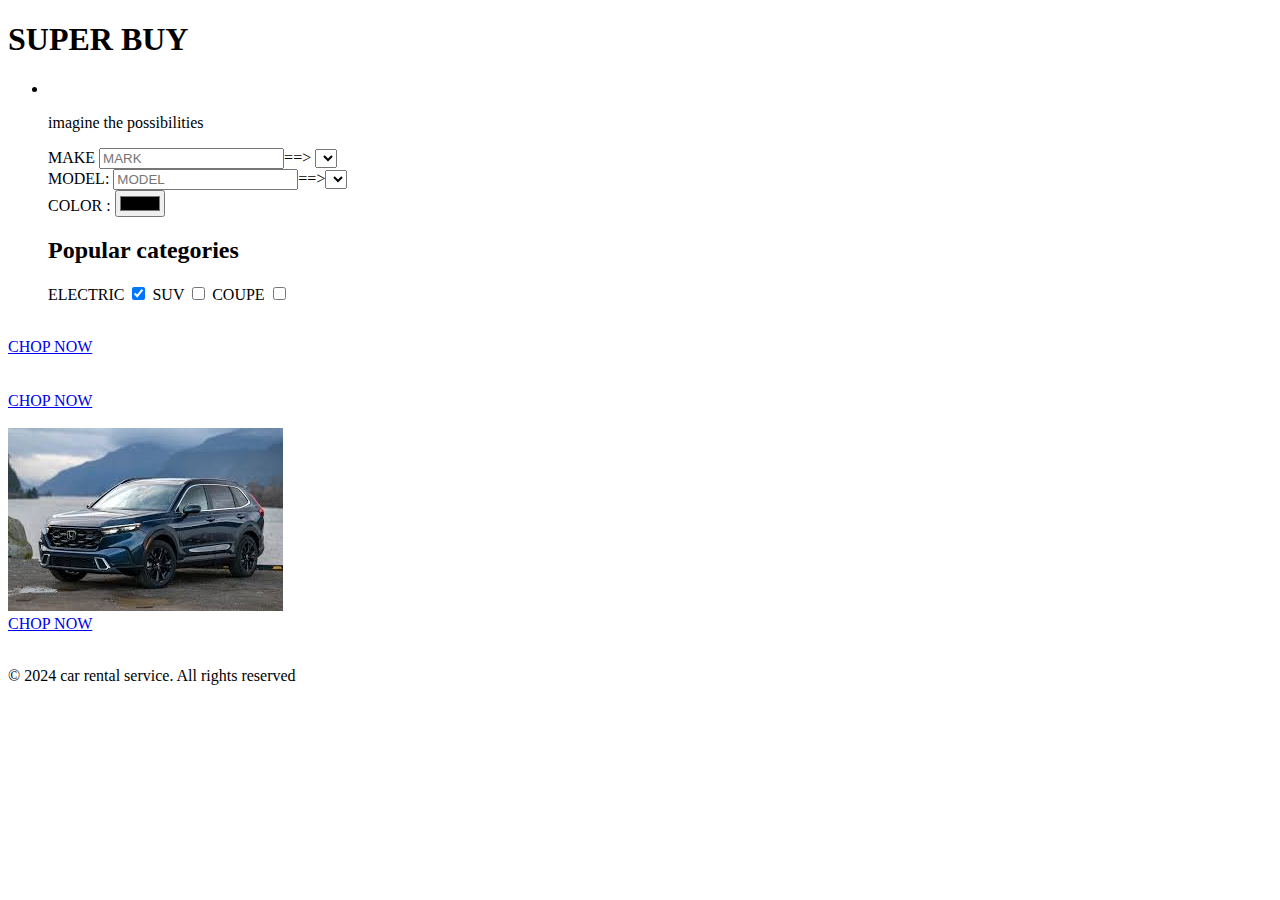
==== CLIENT/PUBLIC/booking.html @ ebbc97ca "first commit" ====
<!DOCTYPE html>
<html lang="en">
<head>
    <meta charset="UTF-8">
    <meta name="viewport" content="width=device-width, initial-scale=1.0">
    <title>booking</title>
</head>
<body>
    <nav>
        <H1>SUPER BUY</H1>

        <ul>
            <li>
        <img src="https://encrypted-tbn0.gstatic.com/images?q=tbn:ANd9GcTvaiV1VMd6fVJ9-cG0eVeFJ7hh4GZmHNBBng&s" alt="">
              <p>imagine the possibilities</p>
            <label for="MAKE">MAKE</label>
            <input type="text" MAKE="MAKE" id="" placeholder="MARK">==> <select name="" id=""></select> <br>
           
            <label for="MODEL">MODEL:</label>
            <input type="MODEL" name="MODEL"id="" placeholder="MODEL">==><select name="" id=""></select> <br
            <label for="COLOR">COLOR :</label>
            <input type="COLOR" name="COLOR"id="" placeholder="COLOR"> <br>
<h2>Popular categories</h2>

<label for="ELECTRIC">ELECTRIC</label>
<input type="checkbox" ELECTRIC="ELECTRIC" id="" checked="ELECTRIC">

<label for="SUV">SUV</label>
            <input type="checkbox" SUV="SUV" id="" placeholder="SUV">

            <label for="COUPE">COUPE</label>
            <input type="checkbox" COUPE="COUPE" id="" placeholder="COUPE"> <br>



            </li>
        </ul>
    </nav>
    <head>
    
    </head>
    <section> 
        <img src="https://encrypted-tbn0.gstatic.com/images?q=tbn:ANd9GcQGiQIoqccoP4E4P3RtpALpdehjk1ZEQ4_Khg&s" alt="">
        <li><a href="cars.html">CHOP NOW</a></li> <br>
<img src="https://encrypted-tbn0.gstatic.com/images?q=tbn:ANd9GcRKhtfSVGd41RhVS7HN5FYrlbTMN3JkIMEnWw&s" alt="">
<Li><a href="cars.html">CHOP NOW</a></Li><br>
<img src="[data-uri]" alt="">
 <li><a href="cars.html">CHOP NOW</a></li><br>
    </section>
    <footer>
        <P>&COPY; 2024 car rental service. All rights reserved </P>
    </footer>
</body>
</html>
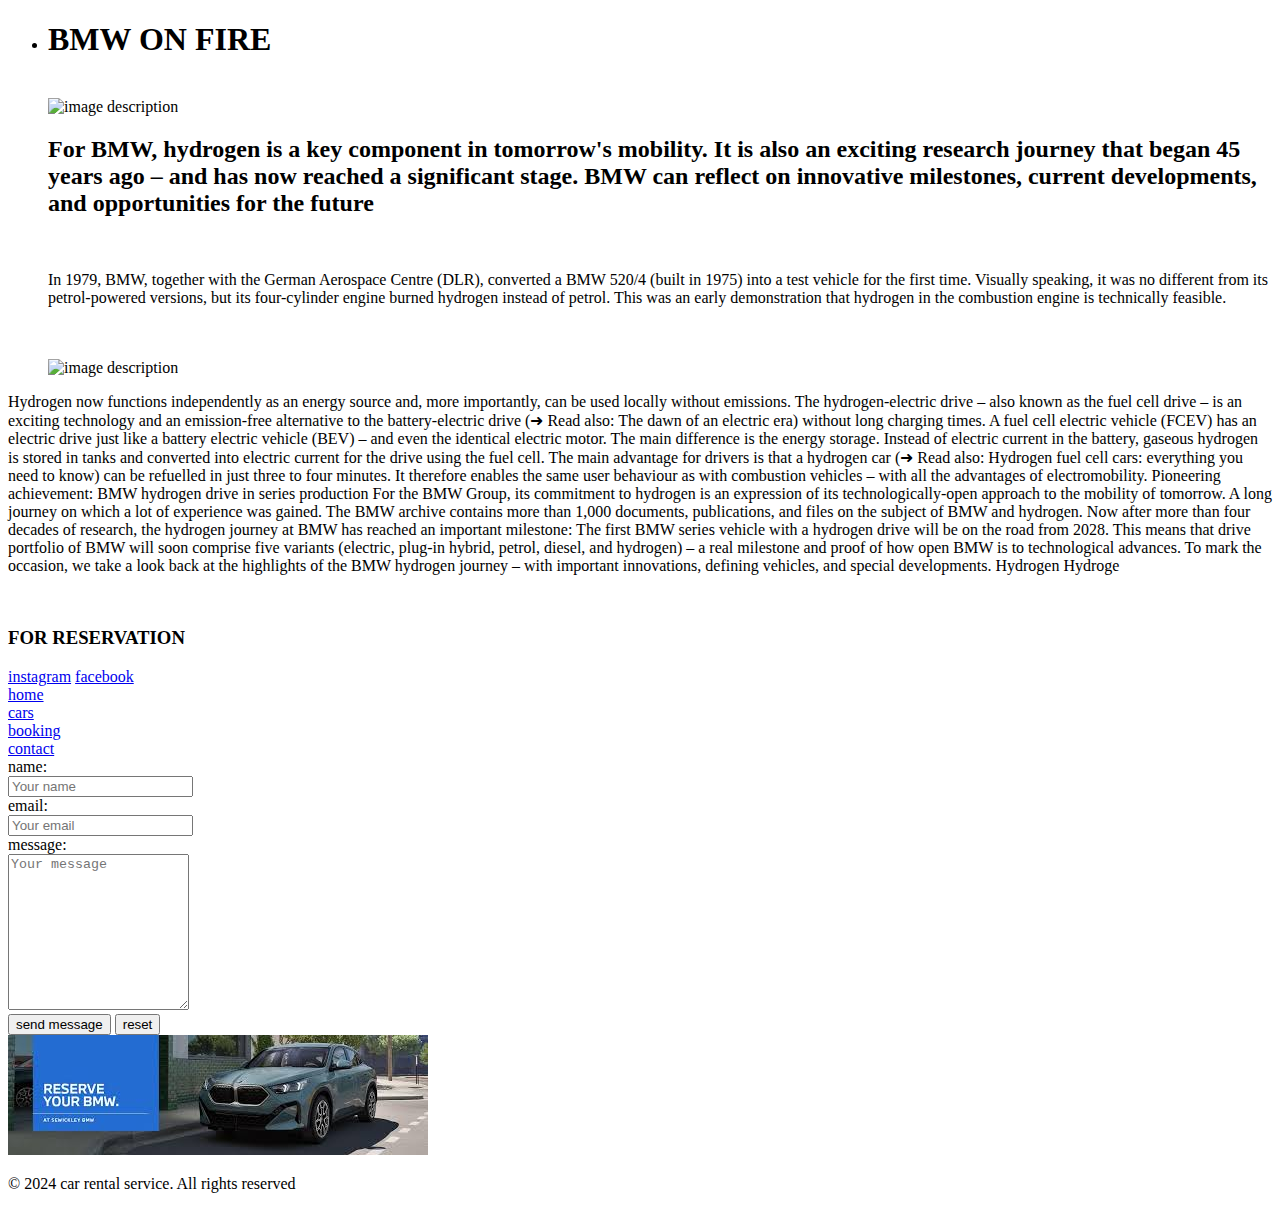
==== commit 989f52c8: "first commit" ====
--- a/CLIENT/PUBLIC/booking.html
+++ b/CLIENT/PUBLIC/booking.html
@@ -4,51 +4,86 @@
     <meta charset="UTF-8">
     <meta name="viewport" content="width=device-width, initial-scale=1.0">
     <title>booking</title>
+    
 </head>
 <body>
-    <nav>
-        <H1>SUPER BUY</H1>
-
+    <div>
         <ul>
             <li>
-        <img src="https://encrypted-tbn0.gstatic.com/images?q=tbn:ANd9GcTvaiV1VMd6fVJ9-cG0eVeFJ7hh4GZmHNBBng&s" alt="">
-              <p>imagine the possibilities</p>
-            <label for="MAKE">MAKE</label>
-            <input type="text" MAKE="MAKE" id="" placeholder="MARK">==> <select name="" id=""></select> <br>
-           
-            <label for="MODEL">MODEL:</label>
-            <input type="MODEL" name="MODEL"id="" placeholder="MODEL">==><select name="" id=""></select> <br
-            <label for="COLOR">COLOR :</label>
-            <input type="COLOR" name="COLOR"id="" placeholder="COLOR"> <br>
-<h2>Popular categories</h2>
+                <h1>BMW ON FIRE  </h1><br>
+                <img src="https://upload.wikimedia.org/wikipedia/commons/thumb/4/44/BMW.svg/1200px-BMW.svg.png" alt="image description" style="width: 40%; height: auto;"> <br>
+                
+                   <h2>For BMW, hydrogen is a key component in tomorrow's mobility. It is also an exciting research journey that began 45 years ago – and has now reached a significant stage. BMW can reflect on innovative milestones, current developments, and opportunities for the future</h2> <br>
+                   <p>In 1979, BMW, together with the German Aerospace Centre (DLR), converted a BMW 520/4 (built in 1975) into a test vehicle for the first time. Visually speaking, it was no different from its petrol-powered versions, but its four-cylinder engine burned hydrogen instead of petrol. This was an early demonstration that hydrogen in the combustion engine is technically feasible.</p> <br>
+                   <img src="https://encrypted-tbn0.gstatic.com/images?q=tbn:ANd9GcRBNE1l6b45KLUwJuMaZP5Qf99cs_13dPDjIA&s" alt=""> <br>
+                   <img src="https://i.ebayimg.com/images/g/YaYAAOSwTNJlZ44n/s-l1600.jpg" alt="image description" style="width: 25%; height: auto;"> <br>
 
-<label for="ELECTRIC">ELECTRIC</label>
-<input type="checkbox" ELECTRIC="ELECTRIC" id="" checked="ELECTRIC">
-
-<label for="SUV">SUV</label>
-            <input type="checkbox" SUV="SUV" id="" placeholder="SUV">
-
-            <label for="COUPE">COUPE</label>
-            <input type="checkbox" COUPE="COUPE" id="" placeholder="COUPE"> <br>
+        
 
 
-
+                
             </li>
         </ul>
-    </nav>
-    <head>
-    
-    </head>
-    <section> 
-        <img src="https://encrypted-tbn0.gstatic.com/images?q=tbn:ANd9GcQGiQIoqccoP4E4P3RtpALpdehjk1ZEQ4_Khg&s" alt="">
-        <li><a href="cars.html">CHOP NOW</a></li> <br>
-<img src="https://encrypted-tbn0.gstatic.com/images?q=tbn:ANd9GcRKhtfSVGd41RhVS7HN5FYrlbTMN3JkIMEnWw&s" alt="">
-<Li><a href="cars.html">CHOP NOW</a></Li><br>
-<img src="[data-uri]" alt="">
- <li><a href="cars.html">CHOP NOW</a></li><br>
+    </div>
+    <section>
+      <p>Hydrogen now functions independently as an energy source and, more importantly, can be used locally without emissions. The hydrogen-electric drive – also known as the fuel cell drive – is an exciting technology and an emission-free alternative to the battery-electric drive (➜ Read also: The dawn of an electric era) without long charging times.
+
+        A fuel cell electric vehicle (FCEV) has an electric drive just like a battery electric vehicle (BEV) – and even the identical electric motor. The main difference is the energy storage. Instead of electric current in the battery, gaseous hydrogen is stored in tanks and converted into electric current for the drive using the fuel cell.
+        
+        The main advantage for drivers is that a hydrogen car (➜ Read also: Hydrogen fuel cell cars: everything you need to know) can be refuelled in just three to four minutes. It therefore enables the same user behaviour as with combustion vehicles – with all the advantages of electromobility.
+        
+        Pioneering achievement: BMW hydrogen drive in series production
+        For the BMW Group, its commitment to hydrogen is an expression of its technologically-open approach to the mobility of tomorrow. A long journey on which a lot of experience was gained. The BMW archive contains more than 1,000 documents, publications, and files on the subject of BMW and hydrogen. Now after more than four decades of research, the hydrogen journey at BMW has reached an important milestone: The first BMW series vehicle with a hydrogen drive will be on the road from 2028.
+        
+        This means that drive portfolio of BMW will soon comprise five variants (electric, plug-in hybrid, petrol, diesel, and hydrogen) – a real milestone and proof of how open BMW is to technological advances.
+        
+        To mark the occasion, we take a look back at the highlights of the BMW hydrogen journey – with important innovations, defining vehicles, and special developments.
+        
+        Hydrogen
+        Hydroge</p> <br>
+        
+    </section>
+    <section>
+        <h3> 
+            FOR RESERVATION
+        </h3>
+        <a href="https://www.google.com/search?q=instagram&oq=in&gs_lcrp=EgZjaHJvbWUqDAgBEAAYQxiABBiKBTIGCAAQRRg5MgwIARAAGEMYgAQYigUyDAgCEAAYQxiABBiKBTIMCAMQABhDGIAEGIoFMhIIBBAuGEMYxwEY0QMYgAQYigUyBggFEEUYPDIGCAYQRRg9MgYIBxBFGDzSAQgzMjYyajBqN6gCALACAA&sourceid=chrome&ie=UTF-8
+      ">instagram</a>
+      <a href="https://www.google.com/search?q=facebook+login&oq=fac&gs_lcrp=EgZjaHJvbWUqDAgCEAAYQxiABBiKBTIGCAAQRRg5MhIIARAuGEMYxwEY0QMYgAQYigUyDAgCEAAYQxiABBiKBTIMCAMQABhDGIAEGIoFMg0IBBAuGMcBGNEDGIAEMgcIBRAAGIAEMgYIBhAFGEAyBggHEEUYPNIBCDMxOTlqMGo3qAIAsAIA&sourceid=chrome&ie=UTF-8
+      ">facebook</a>
+
+        <li><a href="index.html">home</a></li>
+        <li><a href="cars.html">cars</a></li>
+        <li><a href="booking.html">booking</a></li>
+        <li><a href="contact.html">contact</a></li>
+
+    </section>
+    <section>
+        <label for="name">name:</label><br>
+        <input type="text"name="name" id="" placeholder="Your name"><br>
+        <label for="email">email:</label><br>
+        <input type="email" name="email"id="" placeholder="Your email"><br>
+        <label for="message">message:</label><br>
+        <textarea name="message" id="" placeholder="Your message" rows="10"></textarea><br>
+        <button type="submit">send message</button>
+        <button type="reset">reset</button> <br>
+        <a href="cars.html">
+            <img src=[data-uri]
+            "" alt="">
+        </a> <br>
+       
+        
     </section>
     <footer>
-        <P>&COPY; 2024 car rental service. All rights reserved </P>
+        <p>
+            &copy; 2024 car rental service. All rights reserved
+        </p>
+       
     </footer>
-</body>
-</html>+
+ 
+
+    
+       
+         
+             
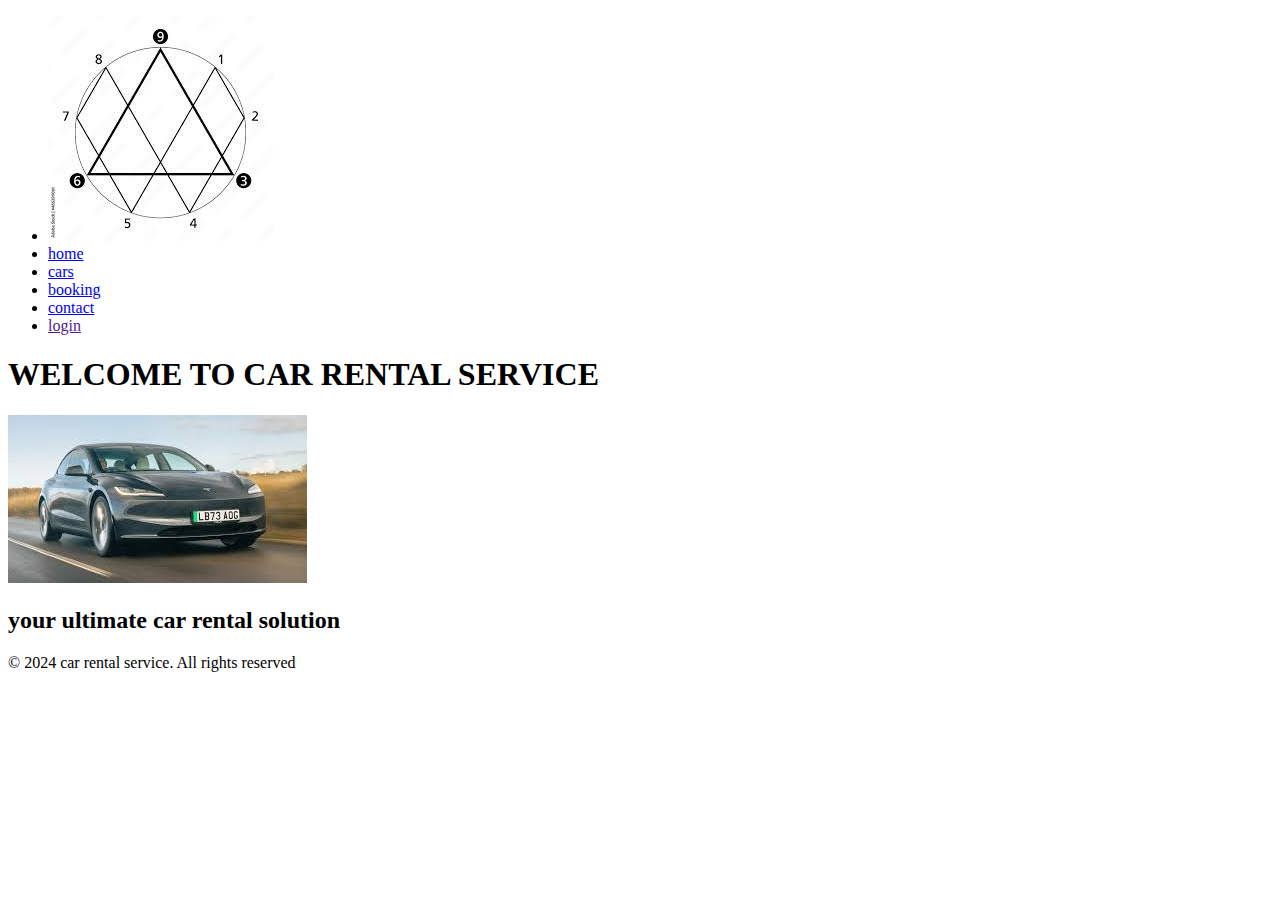
==== commit 6073c21c: "modif booking.html" ====
--- a/CLIENT/PUBLIC/booking.html
+++ b/CLIENT/PUBLIC/booking.html
@@ -1,89 +1,37 @@
 <!DOCTYPE html>
 <html lang="en">
-<head>
-    <meta charset="UTF-8">
-    <meta name="viewport" content="width=device-width, initial-scale=1.0">
+  <head>
+    <meta charset="UTF-8" />
+    <meta name="viewport" content="width=device-width, initial-scale=1.0" />
     <title>booking</title>
-    
-</head>
-<body>
-    <div>
-        <ul>
-            <li>
-                <h1>BMW ON FIRE  </h1><br>
-                <img src="https://upload.wikimedia.org/wikipedia/commons/thumb/4/44/BMW.svg/1200px-BMW.svg.png" alt="image description" style="width: 40%; height: auto;"> <br>
-                
-                   <h2>For BMW, hydrogen is a key component in tomorrow's mobility. It is also an exciting research journey that began 45 years ago – and has now reached a significant stage. BMW can reflect on innovative milestones, current developments, and opportunities for the future</h2> <br>
-                   <p>In 1979, BMW, together with the German Aerospace Centre (DLR), converted a BMW 520/4 (built in 1975) into a test vehicle for the first time. Visually speaking, it was no different from its petrol-powered versions, but its four-cylinder engine burned hydrogen instead of petrol. This was an early demonstration that hydrogen in the combustion engine is technically feasible.</p> <br>
-                   <img src="https://encrypted-tbn0.gstatic.com/images?q=tbn:ANd9GcRBNE1l6b45KLUwJuMaZP5Qf99cs_13dPDjIA&s" alt=""> <br>
-                   <img src="https://i.ebayimg.com/images/g/YaYAAOSwTNJlZ44n/s-l1600.jpg" alt="image description" style="width: 25%; height: auto;"> <br>
-
-        
-
-
-                
-            </li>
-        </ul>
-    </div>
-    <section>
-      <p>Hydrogen now functions independently as an energy source and, more importantly, can be used locally without emissions. The hydrogen-electric drive – also known as the fuel cell drive – is an exciting technology and an emission-free alternative to the battery-electric drive (➜ Read also: The dawn of an electric era) without long charging times.
-
-        A fuel cell electric vehicle (FCEV) has an electric drive just like a battery electric vehicle (BEV) – and even the identical electric motor. The main difference is the energy storage. Instead of electric current in the battery, gaseous hydrogen is stored in tanks and converted into electric current for the drive using the fuel cell.
-        
-        The main advantage for drivers is that a hydrogen car (➜ Read also: Hydrogen fuel cell cars: everything you need to know) can be refuelled in just three to four minutes. It therefore enables the same user behaviour as with combustion vehicles – with all the advantages of electromobility.
-        
-        Pioneering achievement: BMW hydrogen drive in series production
-        For the BMW Group, its commitment to hydrogen is an expression of its technologically-open approach to the mobility of tomorrow. A long journey on which a lot of experience was gained. The BMW archive contains more than 1,000 documents, publications, and files on the subject of BMW and hydrogen. Now after more than four decades of research, the hydrogen journey at BMW has reached an important milestone: The first BMW series vehicle with a hydrogen drive will be on the road from 2028.
-        
-        This means that drive portfolio of BMW will soon comprise five variants (electric, plug-in hybrid, petrol, diesel, and hydrogen) – a real milestone and proof of how open BMW is to technological advances.
-        
-        To mark the occasion, we take a look back at the highlights of the BMW hydrogen journey – with important innovations, defining vehicles, and special developments.
-        
-        Hydrogen
-        Hydroge</p> <br>
-        
-    </section>
-    <section>
-        <h3> 
-            FOR RESERVATION
-        </h3>
-        <a href="https://www.google.com/search?q=instagram&oq=in&gs_lcrp=EgZjaHJvbWUqDAgBEAAYQxiABBiKBTIGCAAQRRg5MgwIARAAGEMYgAQYigUyDAgCEAAYQxiABBiKBTIMCAMQABhDGIAEGIoFMhIIBBAuGEMYxwEY0QMYgAQYigUyBggFEEUYPDIGCAYQRRg9MgYIBxBFGDzSAQgzMjYyajBqN6gCALACAA&sourceid=chrome&ie=UTF-8
-      ">instagram</a>
-      <a href="https://www.google.com/search?q=facebook+login&oq=fac&gs_lcrp=EgZjaHJvbWUqDAgCEAAYQxiABBiKBTIGCAAQRRg5MhIIARAuGEMYxwEY0QMYgAQYigUyDAgCEAAYQxiABBiKBTIMCAMQABhDGIAEGIoFMg0IBBAuGMcBGNEDGIAEMgcIBRAAGIAEMgYIBhAFGEAyBggHEEUYPNIBCDMxOTlqMGo3qAIAsAIA&sourceid=chrome&ie=UTF-8
-      ">facebook</a>
+  </head>
+  <body>
+    <nav>
+      <ul>
+        <li>
+          <img
+            src="[data-uri]"
+            alt=""
+          />
+        </li>
 
         <li><a href="index.html">home</a></li>
         <li><a href="cars.html">cars</a></li>
         <li><a href="booking.html">booking</a></li>
         <li><a href="contact.html">contact</a></li>
-
-    </section>
-    <section>
-        <label for="name">name:</label><br>
-        <input type="text"name="name" id="" placeholder="Your name"><br>
-        <label for="email">email:</label><br>
-        <input type="email" name="email"id="" placeholder="Your email"><br>
-        <label for="message">message:</label><br>
-        <textarea name="message" id="" placeholder="Your message" rows="10"></textarea><br>
-        <button type="submit">send message</button>
-        <button type="reset">reset</button> <br>
-        <a href="cars.html">
-            <img src=[data-uri]
-            "" alt="">
-        </a> <br>
-       
-        
-    </section>
+        <li><a href="">login</a></li>
+      </ul>
+    </nav>
+    <header>
+      <h1>WELCOME TO CAR RENTAL SERVICE</h1>
+      <img
+        src="[data-uri]"
+        alt=""
+      />
+      <h2>your ultimate car rental solution</h2>
+    </header>
     <footer>
-        <p>
-            &copy; 2024 car rental service. All rights reserved
-        </p>
-       
+      <p>&copy; 2024 car rental service. All rights reserved</p>
     </footer>
-
- 
-
-    
-       
-         
-             
+  </body>
+</html>
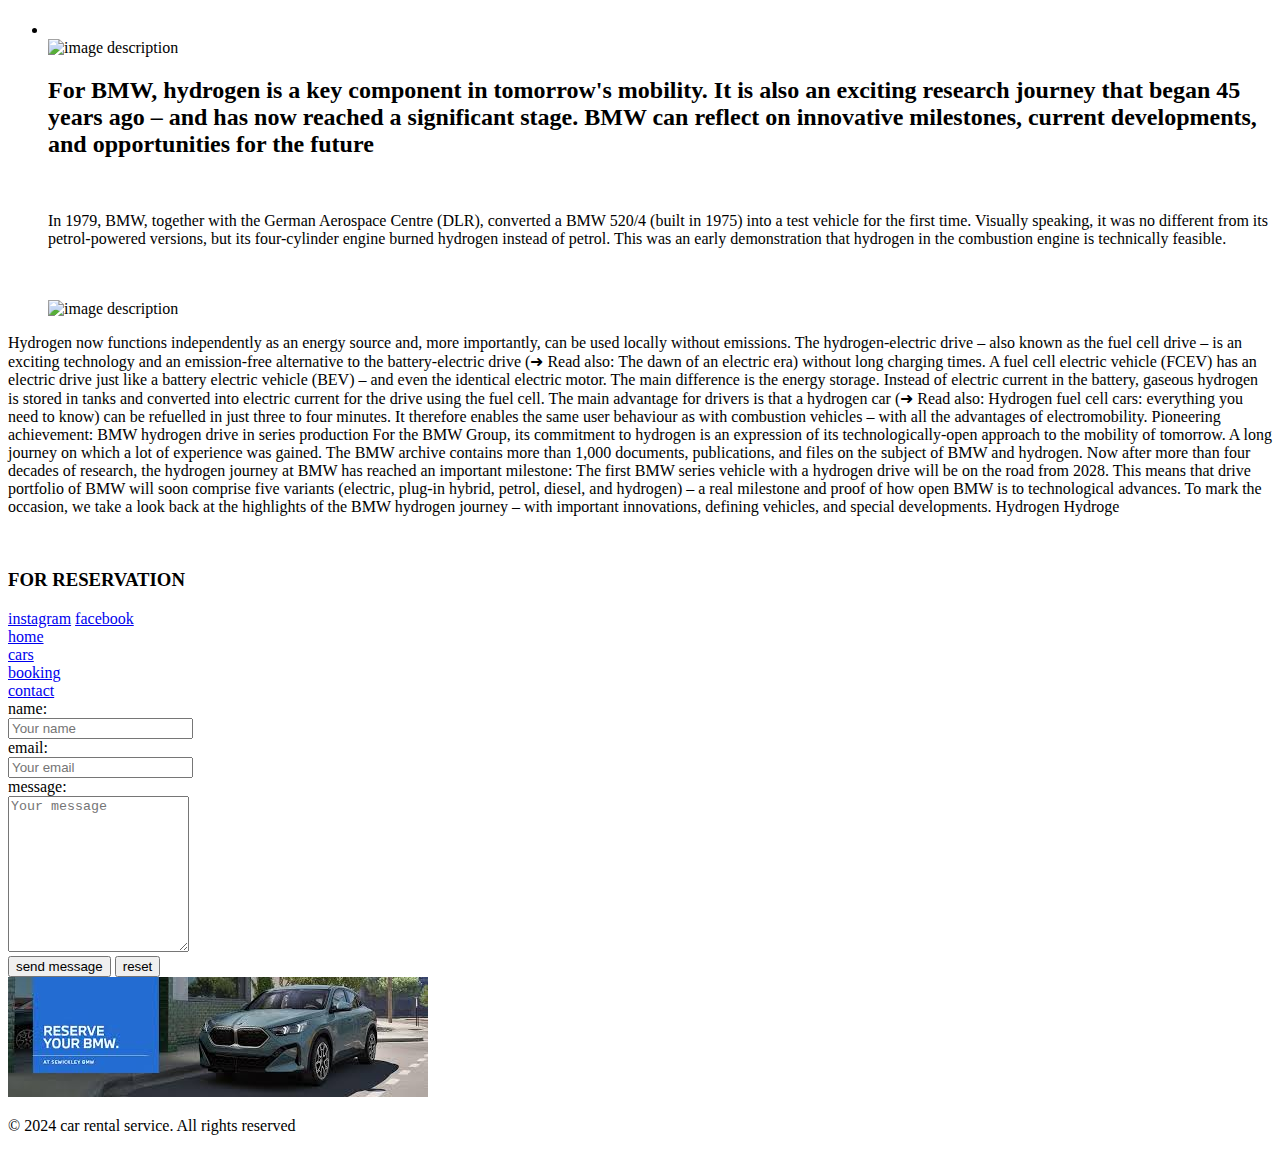
==== commit 67a741f7: "hh" ====
--- a/CLIENT/PUBLIC/booking.html
+++ b/CLIENT/PUBLIC/booking.html
@@ -1,37 +1,89 @@
 <!DOCTYPE html>
 <html lang="en">
-  <head>
-    <meta charset="UTF-8" />
-    <meta name="viewport" content="width=device-width, initial-scale=1.0" />
+<head>
+    <meta charset="UTF-8">
+    <meta name="viewport" content="width=device-width, initial-scale=1.0">
     <title>booking</title>
-  </head>
-  <body>
-    <nav>
-      <ul>
-        <li>
-          <img
-            src="[data-uri]"
-            alt=""
-          />
-        </li>
+    
+</head>
+<body>
+    <div>
+        <ul>
+            <li>
+                <h1> </h1><br>
+                <img src="https://upload.wikimedia.org/wikipedia/commons/thumb/4/44/BMW.svg/1200px-BMW.svg.png" alt="image description" style="width: 40%; height: auto;"> <br>
+                
+                   <h2>For BMW, hydrogen is a key component in tomorrow's mobility. It is also an exciting research journey that began 45 years ago – and has now reached a significant stage. BMW can reflect on innovative milestones, current developments, and opportunities for the future</h2> <br>
+                   <p>In 1979, BMW, together with the German Aerospace Centre (DLR), converted a BMW 520/4 (built in 1975) into a test vehicle for the first time. Visually speaking, it was no different from its petrol-powered versions, but its four-cylinder engine burned hydrogen instead of petrol. This was an early demonstration that hydrogen in the combustion engine is technically feasible.</p> <br>
+                   <img src="https://encrypted-tbn0.gstatic.com/images?q=tbn:ANd9GcRBNE1l6b45KLUwJuMaZP5Qf99cs_13dPDjIA&s" alt=""> <br>
+                   <img src="https://i.ebayimg.com/images/g/YaYAAOSwTNJlZ44n/s-l1600.jpg" alt="image description" style="width: 25%; height: auto;"> <br>
+
+        
+
+
+                
+            </li>
+        </ul>
+    </div>
+    <section>
+      <p>Hydrogen now functions independently as an energy source and, more importantly, can be used locally without emissions. The hydrogen-electric drive – also known as the fuel cell drive – is an exciting technology and an emission-free alternative to the battery-electric drive (➜ Read also: The dawn of an electric era) without long charging times.
+
+        A fuel cell electric vehicle (FCEV) has an electric drive just like a battery electric vehicle (BEV) – and even the identical electric motor. The main difference is the energy storage. Instead of electric current in the battery, gaseous hydrogen is stored in tanks and converted into electric current for the drive using the fuel cell.
+        
+        The main advantage for drivers is that a hydrogen car (➜ Read also: Hydrogen fuel cell cars: everything you need to know) can be refuelled in just three to four minutes. It therefore enables the same user behaviour as with combustion vehicles – with all the advantages of electromobility.
+        
+        Pioneering achievement: BMW hydrogen drive in series production
+        For the BMW Group, its commitment to hydrogen is an expression of its technologically-open approach to the mobility of tomorrow. A long journey on which a lot of experience was gained. The BMW archive contains more than 1,000 documents, publications, and files on the subject of BMW and hydrogen. Now after more than four decades of research, the hydrogen journey at BMW has reached an important milestone: The first BMW series vehicle with a hydrogen drive will be on the road from 2028.
+        
+        This means that drive portfolio of BMW will soon comprise five variants (electric, plug-in hybrid, petrol, diesel, and hydrogen) – a real milestone and proof of how open BMW is to technological advances.
+        
+        To mark the occasion, we take a look back at the highlights of the BMW hydrogen journey – with important innovations, defining vehicles, and special developments.
+        
+        Hydrogen
+        Hydroge</p> <br>
+        
+    </section>
+    <section>
+        <h3> 
+            FOR RESERVATION
+        </h3>
+        <a href="https://www.google.com/search?q=instagram&oq=in&gs_lcrp=EgZjaHJvbWUqDAgBEAAYQxiABBiKBTIGCAAQRRg5MgwIARAAGEMYgAQYigUyDAgCEAAYQxiABBiKBTIMCAMQABhDGIAEGIoFMhIIBBAuGEMYxwEY0QMYgAQYigUyBggFEEUYPDIGCAYQRRg9MgYIBxBFGDzSAQgzMjYyajBqN6gCALACAA&sourceid=chrome&ie=UTF-8
+      ">instagram</a>
+      <a href="https://www.google.com/search?q=facebook+login&oq=fac&gs_lcrp=EgZjaHJvbWUqDAgCEAAYQxiABBiKBTIGCAAQRRg5MhIIARAuGEMYxwEY0QMYgAQYigUyDAgCEAAYQxiABBiKBTIMCAMQABhDGIAEGIoFMg0IBBAuGMcBGNEDGIAEMgcIBRAAGIAEMgYIBhAFGEAyBggHEEUYPNIBCDMxOTlqMGo3qAIAsAIA&sourceid=chrome&ie=UTF-8
+      ">facebook</a>
 
         <li><a href="index.html">home</a></li>
         <li><a href="cars.html">cars</a></li>
         <li><a href="booking.html">booking</a></li>
         <li><a href="contact.html">contact</a></li>
-        <li><a href="">login</a></li>
-      </ul>
-    </nav>
-    <header>
-      <h1>WELCOME TO CAR RENTAL SERVICE</h1>
-      <img
-        src="[data-uri]"
-        alt=""
-      />
-      <h2>your ultimate car rental solution</h2>
-    </header>
+
+    </section>
+    <section>
+        <label for="name">name:</label><br>
+        <input type="text"name="name" id="" placeholder="Your name"><br>
+        <label for="email">email:</label><br>
+        <input type="email" name="email"id="" placeholder="Your email"><br>
+        <label for="message">message:</label><br>
+        <textarea name="message" id="" placeholder="Your message" rows="10"></textarea><br>
+        <button type="submit">send message</button>
+        <button type="reset">reset</button> <br>
+        <a href="cars.html">
+            <img src=[data-uri]
+            "" alt="">
+        </a> <br>
+       
+        
+    </section>
     <footer>
-      <p>&copy; 2024 car rental service. All rights reserved</p>
+        <p>
+            &copy; 2024 car rental service. All rights reserved
+        </p>
+       
     </footer>
-  </body>
-</html>
+
+ 
+
+    
+       
+         
+             
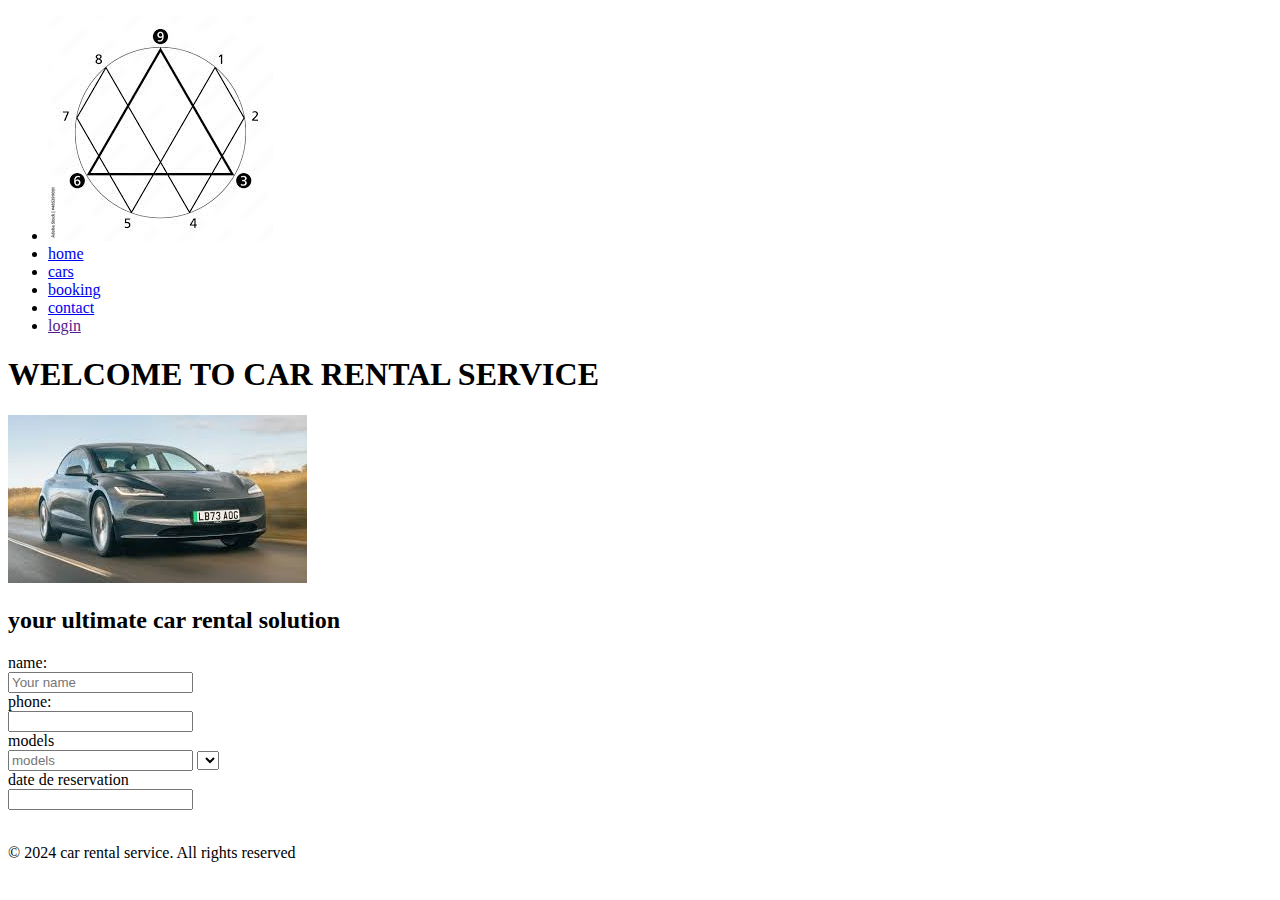
==== commit b15d5013: "first commit" ====
--- a/CLIENT/PUBLIC/booking.html
+++ b/CLIENT/PUBLIC/booking.html
@@ -1,89 +1,54 @@
 <!DOCTYPE html>
 <html lang="en">
-<head>
-    <meta charset="UTF-8">
-    <meta name="viewport" content="width=device-width, initial-scale=1.0">
+  <head>
+    <meta charset="UTF-8" />
+    <meta name="viewport" content="width=device-width, initial-scale=1.0" />
     <title>booking</title>
-    
-</head>
-<body>
-    <div>
-        <ul>
-            <li>
-                <h1> </h1><br>
-                <img src="https://upload.wikimedia.org/wikipedia/commons/thumb/4/44/BMW.svg/1200px-BMW.svg.png" alt="image description" style="width: 40%; height: auto;"> <br>
-                
-                   <h2>For BMW, hydrogen is a key component in tomorrow's mobility. It is also an exciting research journey that began 45 years ago – and has now reached a significant stage. BMW can reflect on innovative milestones, current developments, and opportunities for the future</h2> <br>
-                   <p>In 1979, BMW, together with the German Aerospace Centre (DLR), converted a BMW 520/4 (built in 1975) into a test vehicle for the first time. Visually speaking, it was no different from its petrol-powered versions, but its four-cylinder engine burned hydrogen instead of petrol. This was an early demonstration that hydrogen in the combustion engine is technically feasible.</p> <br>
-                   <img src="https://encrypted-tbn0.gstatic.com/images?q=tbn:ANd9GcRBNE1l6b45KLUwJuMaZP5Qf99cs_13dPDjIA&s" alt=""> <br>
-                   <img src="https://i.ebayimg.com/images/g/YaYAAOSwTNJlZ44n/s-l1600.jpg" alt="image description" style="width: 25%; height: auto;"> <br>
-
-        
-
-
-                
-            </li>
-        </ul>
-    </div>
-    <section>
-      <p>Hydrogen now functions independently as an energy source and, more importantly, can be used locally without emissions. The hydrogen-electric drive – also known as the fuel cell drive – is an exciting technology and an emission-free alternative to the battery-electric drive (➜ Read also: The dawn of an electric era) without long charging times.
-
-        A fuel cell electric vehicle (FCEV) has an electric drive just like a battery electric vehicle (BEV) – and even the identical electric motor. The main difference is the energy storage. Instead of electric current in the battery, gaseous hydrogen is stored in tanks and converted into electric current for the drive using the fuel cell.
-        
-        The main advantage for drivers is that a hydrogen car (➜ Read also: Hydrogen fuel cell cars: everything you need to know) can be refuelled in just three to four minutes. It therefore enables the same user behaviour as with combustion vehicles – with all the advantages of electromobility.
-        
-        Pioneering achievement: BMW hydrogen drive in series production
-        For the BMW Group, its commitment to hydrogen is an expression of its technologically-open approach to the mobility of tomorrow. A long journey on which a lot of experience was gained. The BMW archive contains more than 1,000 documents, publications, and files on the subject of BMW and hydrogen. Now after more than four decades of research, the hydrogen journey at BMW has reached an important milestone: The first BMW series vehicle with a hydrogen drive will be on the road from 2028.
-        
-        This means that drive portfolio of BMW will soon comprise five variants (electric, plug-in hybrid, petrol, diesel, and hydrogen) – a real milestone and proof of how open BMW is to technological advances.
-        
-        To mark the occasion, we take a look back at the highlights of the BMW hydrogen journey – with important innovations, defining vehicles, and special developments.
-        
-        Hydrogen
-        Hydroge</p> <br>
-        
-    </section>
-    <section>
-        <h3> 
-            FOR RESERVATION
-        </h3>
-        <a href="https://www.google.com/search?q=instagram&oq=in&gs_lcrp=EgZjaHJvbWUqDAgBEAAYQxiABBiKBTIGCAAQRRg5MgwIARAAGEMYgAQYigUyDAgCEAAYQxiABBiKBTIMCAMQABhDGIAEGIoFMhIIBBAuGEMYxwEY0QMYgAQYigUyBggFEEUYPDIGCAYQRRg9MgYIBxBFGDzSAQgzMjYyajBqN6gCALACAA&sourceid=chrome&ie=UTF-8
-      ">instagram</a>
-      <a href="https://www.google.com/search?q=facebook+login&oq=fac&gs_lcrp=EgZjaHJvbWUqDAgCEAAYQxiABBiKBTIGCAAQRRg5MhIIARAuGEMYxwEY0QMYgAQYigUyDAgCEAAYQxiABBiKBTIMCAMQABhDGIAEGIoFMg0IBBAuGMcBGNEDGIAEMgcIBRAAGIAEMgYIBhAFGEAyBggHEEUYPNIBCDMxOTlqMGo3qAIAsAIA&sourceid=chrome&ie=UTF-8
-      ">facebook</a>
+  </head>
+  <body>
+    <nav>
+      <ul>
+        <li>
+          <img
+            src="[data-uri]"
+            alt=""
+          />
+        </li>
 
         <li><a href="index.html">home</a></li>
         <li><a href="cars.html">cars</a></li>
         <li><a href="booking.html">booking</a></li>
         <li><a href="contact.html">contact</a></li>
-
-    </section>
-    <section>
+        <li><a href="">login</a></li>
+      </ul>
+    </nav>
+    <header>
+      <h1>WELCOME TO CAR RENTAL SERVICE</h1>
+      <img
+        src="[data-uri]"
+        alt=""
+      />
+      <h2>your ultimate car rental solution</h2>
+    </header>
+    <form action="">
         <label for="name">name:</label><br>
         <input type="text"name="name" id="" placeholder="Your name"><br>
-        <label for="email">email:</label><br>
-        <input type="email" name="email"id="" placeholder="Your email"><br>
-        <label for="message">message:</label><br>
-        <textarea name="message" id="" placeholder="Your message" rows="10"></textarea><br>
-        <button type="submit">send message</button>
-        <button type="reset">reset</button> <br>
-        <a href="cars.html">
-            <img src=[data-uri]
-            "" alt="">
-        </a> <br>
-       
-        
-    </section>
+        <label for="phone number">phone:</label><br>
+        <input type="text"phone="phone number" id="" buttom="Your phone"><br>
+      <label for="models">models</label> <br>
+      <input type="text"search="search" id=""placeholder="models"> <select name="my select" id="my select">THERE</select> <br>
+<label for="date de reservation">date de reservation</label> <br>
+<input type="text"date=date de reservation id=""placeholder> <br>
+
+
+
+
+
+
+      <a href="cars.html"><img src="https://encrypted-tbn0.gstatic.com/images?q=tbn:ANd9GcQ9XjRWz_y4be5iU5jBN2TR528U5Da4K19MIg&s" alt=""></a>
+          </form>
     <footer>
-        <p>
-            &copy; 2024 car rental service. All rights reserved
-        </p>
-       
+      <p>&copy; 2024 car rental service. All rights reserved</p>
     </footer>
-
- 
-
-    
-       
-         
-             
+  </body>
+</html>
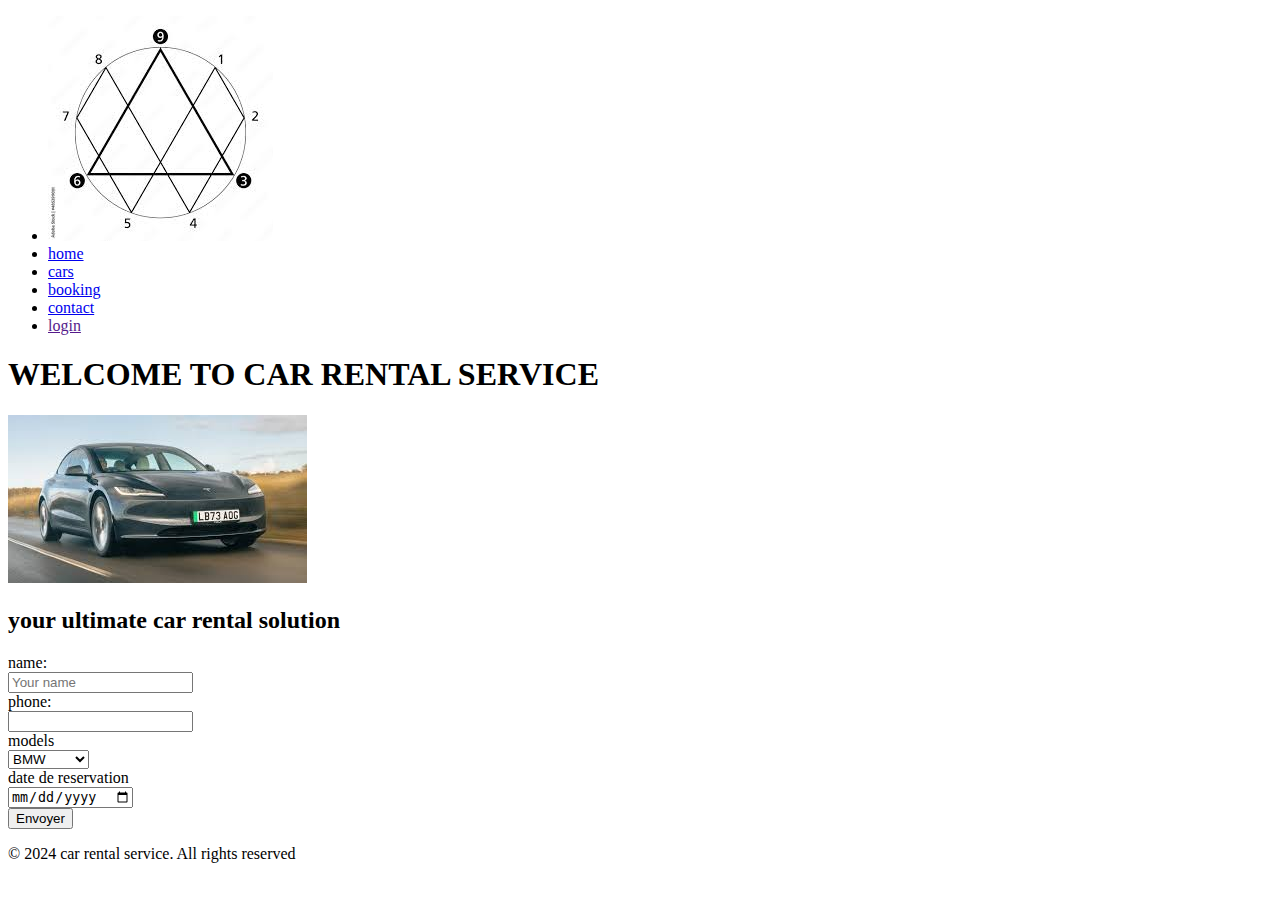
==== commit a89b90ed: "modif booking inputs" ====
--- a/CLIENT/PUBLIC/booking.html
+++ b/CLIENT/PUBLIC/booking.html
@@ -31,22 +31,28 @@
       <h2>your ultimate car rental solution</h2>
     </header>
     <form action="">
-        <label for="name">name:</label><br>
-        <input type="text"name="name" id="" placeholder="Your name"><br>
-        <label for="phone number">phone:</label><br>
-        <input type="text"phone="phone number" id="" buttom="Your phone"><br>
-      <label for="models">models</label> <br>
-      <input type="text"search="search" id=""placeholder="models"> <select name="my select" id="my select">THERE</select> <br>
-<label for="date de reservation">date de reservation</label> <br>
-<input type="text"date=date de reservation id=""placeholder> <br>
+      <label for="name">name:</label><br />
+      <input type="text" name="name" id="" placeholder="Your name" /><br />
+      <label for="phone number">phone:</label><br />
+      <input
+        type="number"
+        phone="phone number"
+        id=""
+        buttom="Your phone"
+      /><br />
+      <label for="models">models</label> <br />
+      <select name="my select" id="my select">
+        <option value="">BMW</option>
+        <option value="">Mercedes</option>
+        <option value="">Toyota</option>
+        <option value="">Renault</option>
+      </select>
+      <br />
+      <label for="date de reservation">date de reservation</label> <br />
+      <input type="date" date="date" de reservation id="" placeholder /> <br />
 
-
-
-
-
-
-      <a href="cars.html"><img src="https://encrypted-tbn0.gstatic.com/images?q=tbn:ANd9GcQ9XjRWz_y4be5iU5jBN2TR528U5Da4K19MIg&s" alt=""></a>
-          </form>
+      <button type="submit">Envoyer</button>
+    </form>
     <footer>
       <p>&copy; 2024 car rental service. All rights reserved</p>
     </footer>
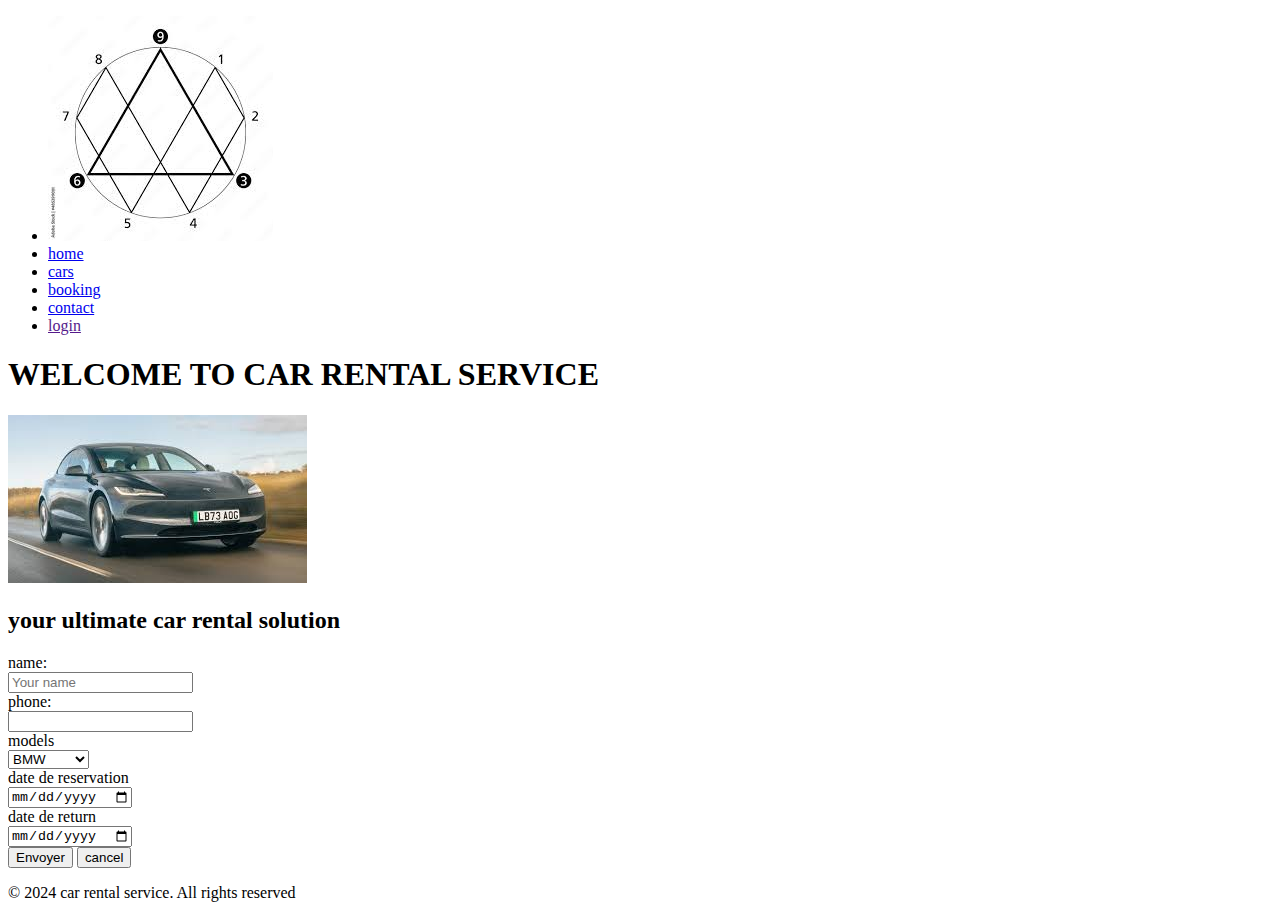
==== commit bc996c38: "first commit" ====
--- a/CLIENT/PUBLIC/booking.html
+++ b/CLIENT/PUBLIC/booking.html
@@ -50,8 +50,12 @@
       <br />
       <label for="date de reservation">date de reservation</label> <br />
       <input type="date" date="date" de reservation id="" placeholder /> <br />
+      <label for="date de return">date de return</label> <br>
+      <input type="date" date="date" id=""placeholder/> <br>
+      
 
       <button type="submit">Envoyer</button>
+      <button type="reset">cancel</button>
     </form>
     <footer>
       <p>&copy; 2024 car rental service. All rights reserved</p>
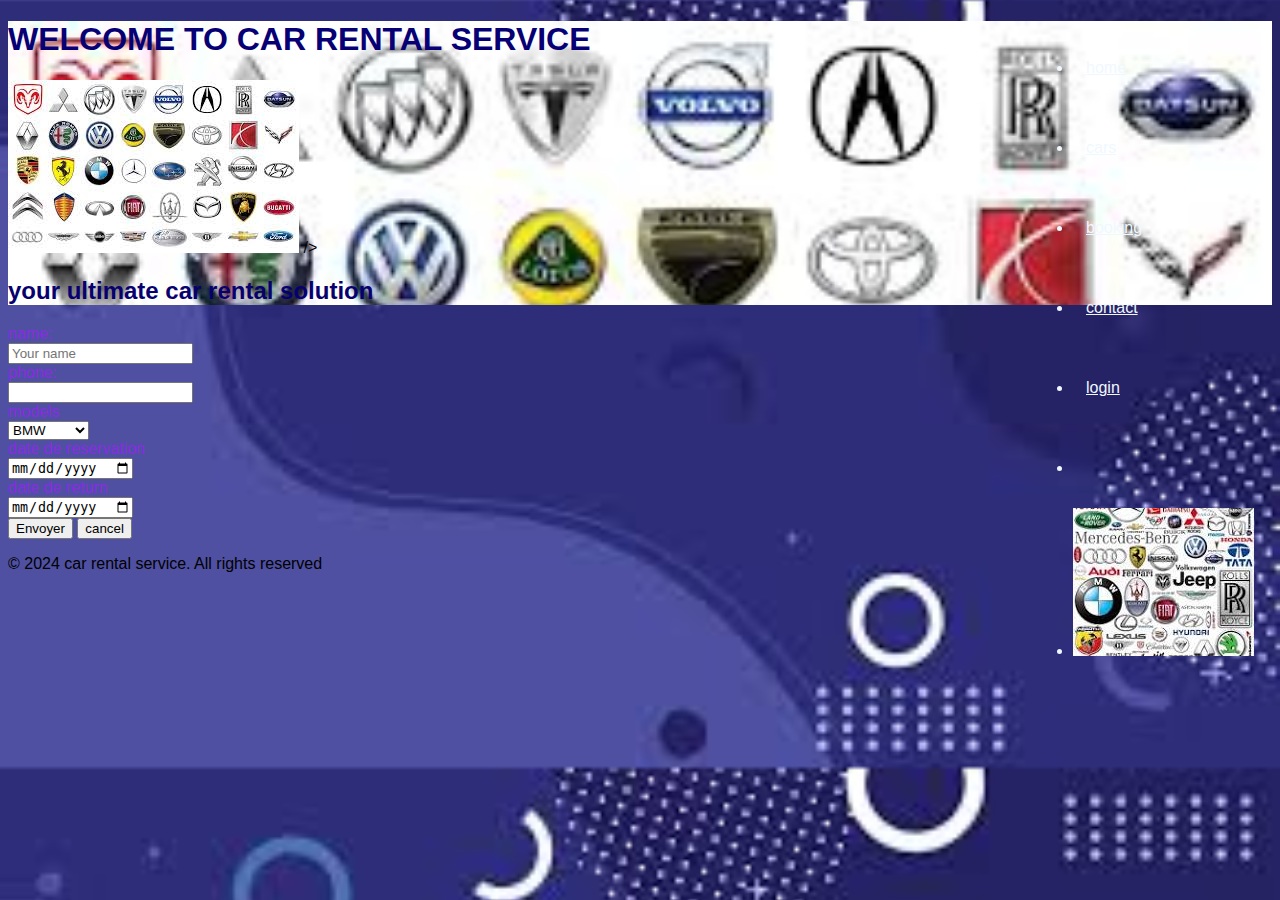
==== commit ee654dea: "5-10-2024" ====
--- a/CLIENT/PUBLIC/booking.html
+++ b/CLIENT/PUBLIC/booking.html
@@ -4,29 +4,40 @@
     <meta charset="UTF-8" />
     <meta name="viewport" content="width=device-width, initial-scale=1.0" />
     <title>booking</title>
+    <link rel="stylesheet" href="./styles/global.css">
+    <link rel="stylesheet" href="./styles/booking.css">
   </head>
   <body>
     <nav>
       <ul>
-        <li>
-          <img
-            src="[data-uri]"
-            alt=""
-          />
-        </li>
+        
 
         <li><a href="index.html">home</a></li>
         <li><a href="cars.html">cars</a></li>
         <li><a href="booking.html">booking</a></li>
         <li><a href="contact.html">contact</a></li>
         <li><a href="">login</a></li>
+
+        <li>
+          <li>
+          <img src="[data-uri]" alt="">
+          </li>
+        </li>
       </ul>
     </nav>
     <header>
       <h1>WELCOME TO CAR RENTAL SERVICE</h1>
-      <img
-        src="[data-uri]"
-        alt=""
+     <img src="[data-uri]
+     " alt="">
+
+
+
+
+
+
+
+
+
       />
       <h2>your ultimate car rental solution</h2>
     </header>
@@ -62,3 +73,4 @@
     </footer>
   </body>
 </html>
+
--- a/CLIENT/PUBLIC/styles/booking.css
+++ b/CLIENT/PUBLIC/styles/booking.css
@@ -0,0 +1,103 @@
+
+
+
+body{
+    font-family: arial;
+    background-image: url([data-uri]
+    );
+    background-size: cover;
+   
+    
+    height: 100vh - 80px;
+ 
+}
+
+
+
+
+
+
+
+
+
+
+nav{
+    background: linear-gradient(90deg, rgba(2,0,36,1) 0%,rgba(9,9,121,1) 35%, rgba(7,106,126) 100%);
+
+
+  font-family: Arial, Helvetica, sans-serif;  
+ background-image: url([data-uri]
+    );
+    background-size: cover;
+   
+    
+    height: 100vh - 80px;
+
+
+}
+header{
+    h1{
+        color: rgb(7, 0, 117); }
+        background-image: url(
+            [data-uri]
+
+        );
+        background-size: cover ;
+    
+
+}
+h2{
+    color: rgb(7, 0, 110);
+}
+form{
+    color: blueviolet;
+    position: relative;
+margin: 0;
+padding: 0%;
+box-sizing: border-box;
+font-family: "poppins", sans-serif;
+
+
+}
+
+label.logo{
+    color: white;
+    front-size : 30px;
+    line-height:80px;
+    padding: 0 100px;
+    front-weight: bold;}
+
+
+
+nav ul {
+
+    float: right;
+    margin-right: 20px;
+
+    color: brown;
+    display: inline-block;
+    line-height: 80px;
+    margin: 0 5px;
+
+
+
+
+    color: aliceblue;
+    front-size: 13px;
+    padding: 7px 13px;
+    border-radius: 3px;
+
+}
+
+nav ul li a{
+    color: aliceblue;
+    front-size: 13px;
+    padding: 7px 13px;
+    border-radius: 3px;
+}
+a.active,a:hover{
+    color: antiquewhite;
+    font-weight: 100;
+    background: linear-gradient(90deg,rgba(2,0,2,0.21)40%,rgba(19, 41, 59, 0.354)100%);
+    transition: .5s;
+    box-shadow: 1px 1px 1px 1px rgba(201, 10, 201, 0.354) ;}